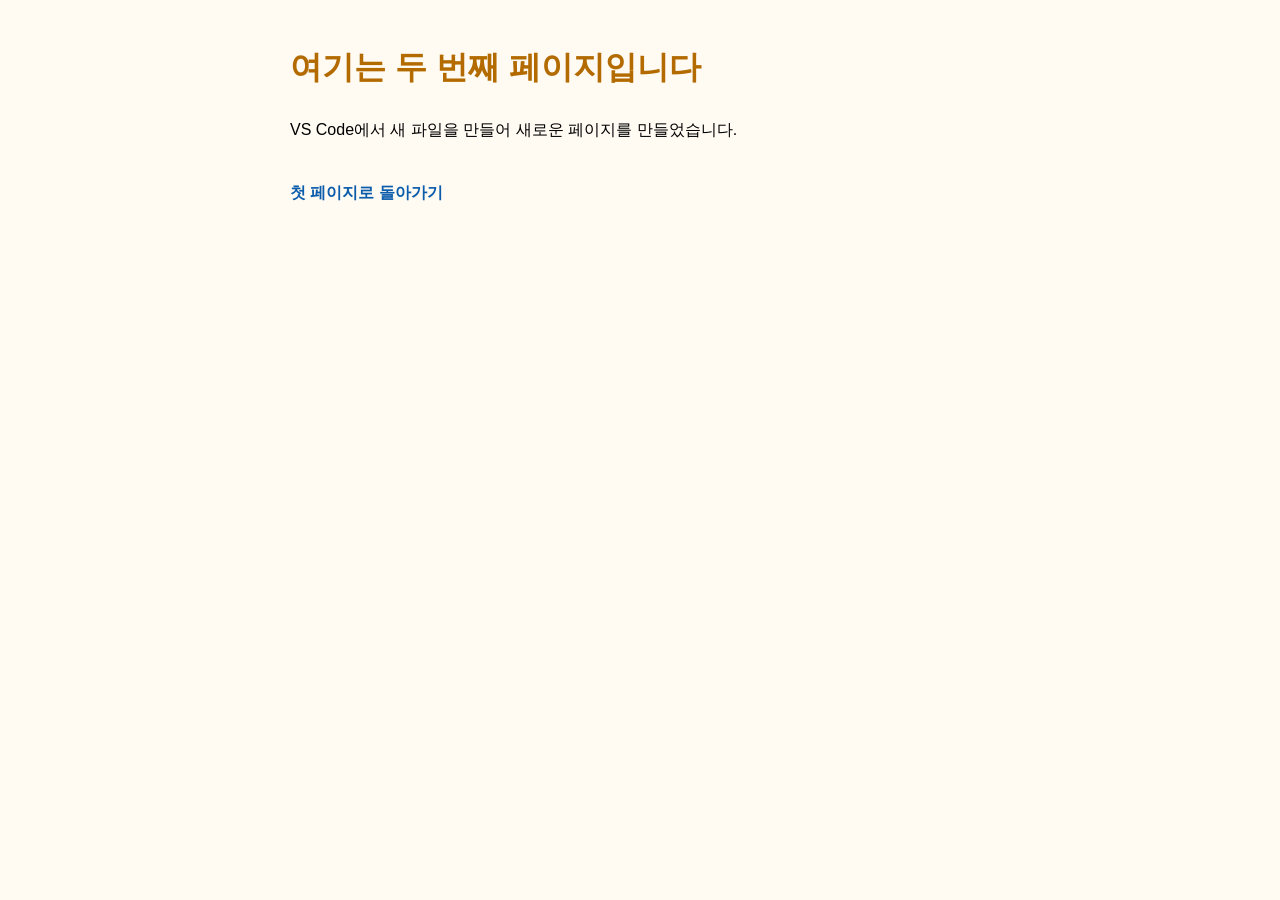
==== page2.html @ 7ad7ccf9 "Add files via upload" ====
<!doctype html>
<html lang="ko">
<head>
  <meta charset="utf-8">
  <title>두 번째 페이지</title>
  <style>
    body {
      font-family: sans-serif;
      max-width: 700px;
      margin: 40px auto;
      line-height: 1.7;
      background: #fffaf2;
    }
    h1 {
      color: #b36b00;
    }
    a {
      display: inline-block;
      margin-top: 20px;
      color: #0b5cab;
      text-decoration: none;
      font-weight: bold;
    }
  </style>
</head>
<body>
  <h1>여기는 두 번째 페이지입니다</h1>
  <p>VS Code에서 새 파일을 만들어 새로운 페이지를 만들었습니다.</p>

  <a href="index.html">첫 페이지로 돌아가기</a>
</body>
</html>
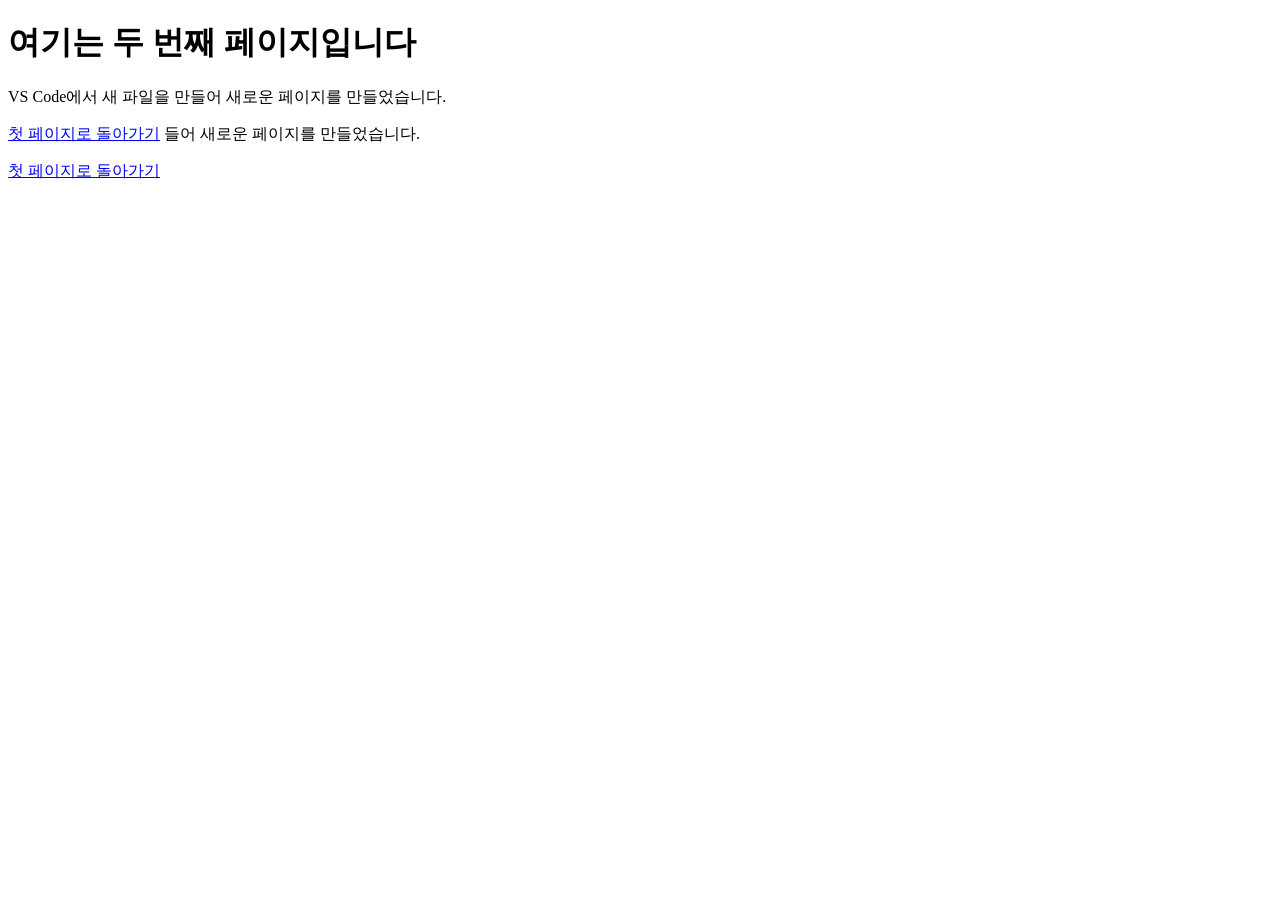
==== commit 703a6c60: "Update page2.html" ====
--- a/page2.html
+++ b/page2.html
@@ -3,25 +3,7 @@
 <head>
   <meta charset="utf-8">
   <title>두 번째 페이지</title>
-  <style>
-    body {
-      font-family: sans-serif;
-      max-width: 700px;
-      margin: 40px auto;
-      line-height: 1.7;
-      background: #fffaf2;
-    }
-    h1 {
-      color: #b36b00;
-    }
-    a {
-      display: inline-block;
-      margin-top: 20px;
-      color: #0b5cab;
-      text-decoration: none;
-      font-weight: bold;
-    }
-  </style>
+  <link rel="stylesheet" href="style.css">
 </head>
 <body>
   <h1>여기는 두 번째 페이지입니다</h1>
@@ -29,4 +11,8 @@
 
   <a href="index.html">첫 페이지로 돌아가기</a>
 </body>
-</html>+</html>들어 새로운 페이지를 만들었습니다.</p>
+
+  <a href="index.html">첫 페이지로 돌아가기</a>
+</body>
+</html>
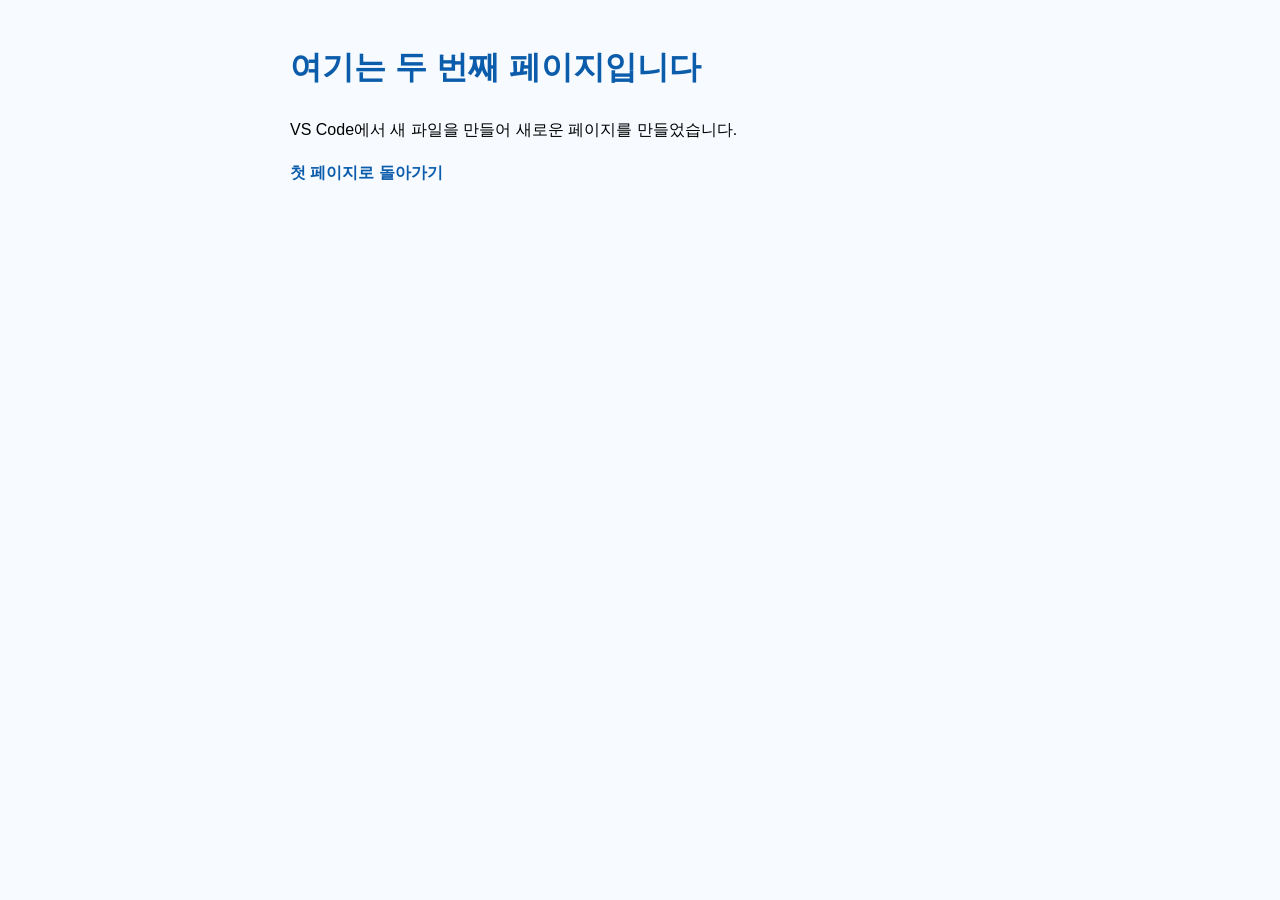
==== commit ac59ebff: "split html css js" ====
--- a/page2.html
+++ b/page2.html
@@ -11,8 +11,4 @@
 
   <a href="index.html">첫 페이지로 돌아가기</a>
 </body>
-</html>들어 새로운 페이지를 만들었습니다.</p>
-
-  <a href="index.html">첫 페이지로 돌아가기</a>
-</body>
 </html>
--- a/style.css
+++ b/style.css
@@ -0,0 +1,40 @@
+body {
+  font-family: sans-serif;
+  max-width: 700px;
+  margin: 40px auto;
+  line-height: 1.7;
+  background: #f7fbff;
+}
+
+h1 {
+  color: #0b5cab;
+}
+
+input {
+  padding: 10px;
+  font-size: 16px;
+  width: 250px;
+  margin-right: 8px;
+}
+
+button {
+  padding: 10px 16px;
+  font-size: 16px;
+  border: none;
+  border-radius: 8px;
+  background: #0b5cab;
+  color: white;
+  cursor: pointer;
+}
+
+#result {
+  margin-top: 20px;
+  font-size: 18px;
+  font-weight: bold;
+}
+
+a {
+  color: #0b5cab;
+  text-decoration: none;
+  font-weight: bold;
+}
